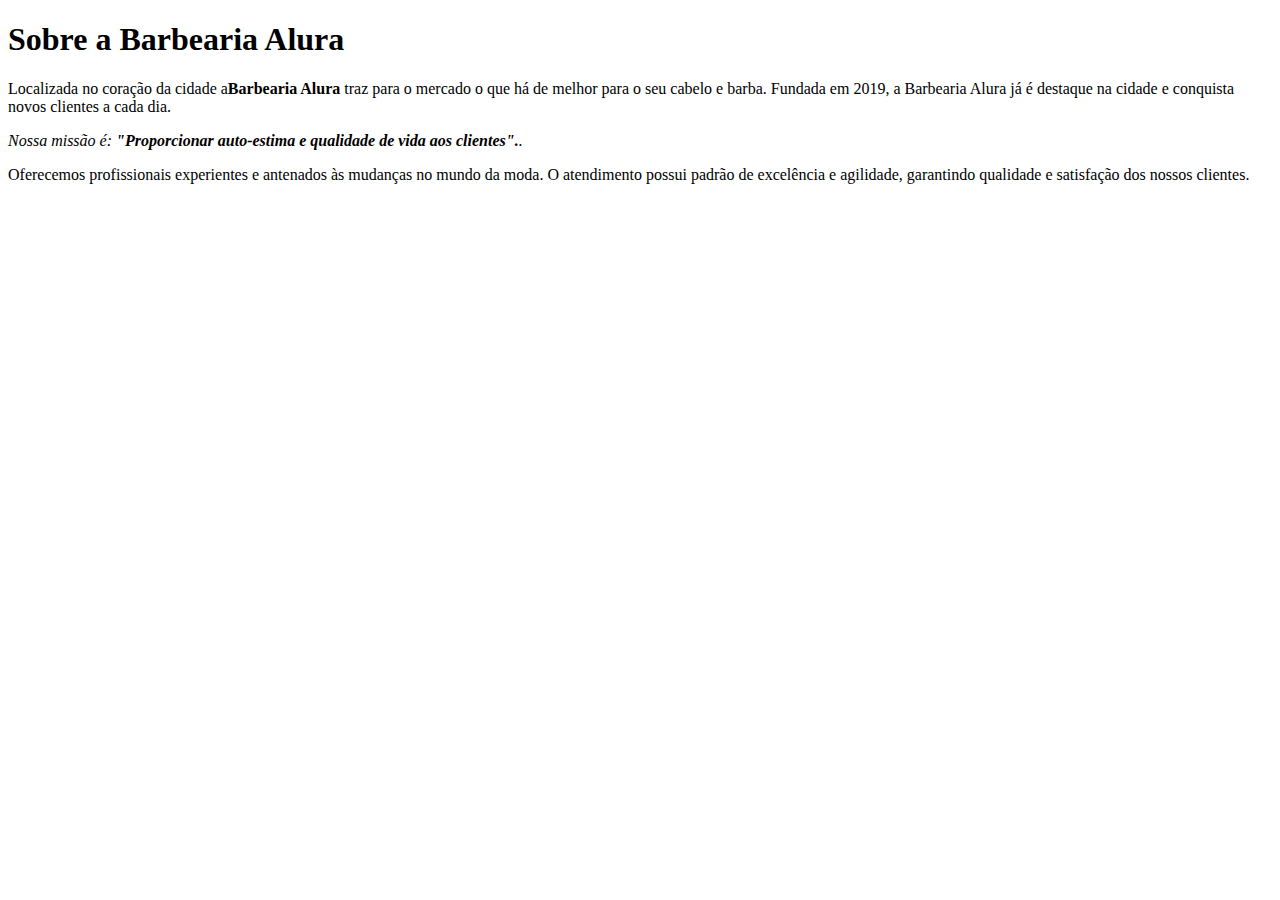
==== index2.html @ 592e7be6 "Add files via upload" ====
<!DOCTYPE html>
<h1>Sobre a Barbearia Alura</h1>

<p>Localizada no coração da cidade a<strong>Barbearia Alura</strong> traz para o mercado o que há de melhor para o seu cabelo e barba. Fundada em 2019, a Barbearia Alura já é destaque na cidade e conquista novos clientes a cada dia.</p>

<p><em>Nossa missão é: <strong>"Proporcionar auto-estima e qualidade de vida aos clientes".</strong>.</em></p>

<p>Oferecemos profissionais experientes e antenados às mudanças no mundo da moda. O atendimento possui padrão de excelência e agilidade, garantindo qualidade e satisfação dos nossos clientes.</p>
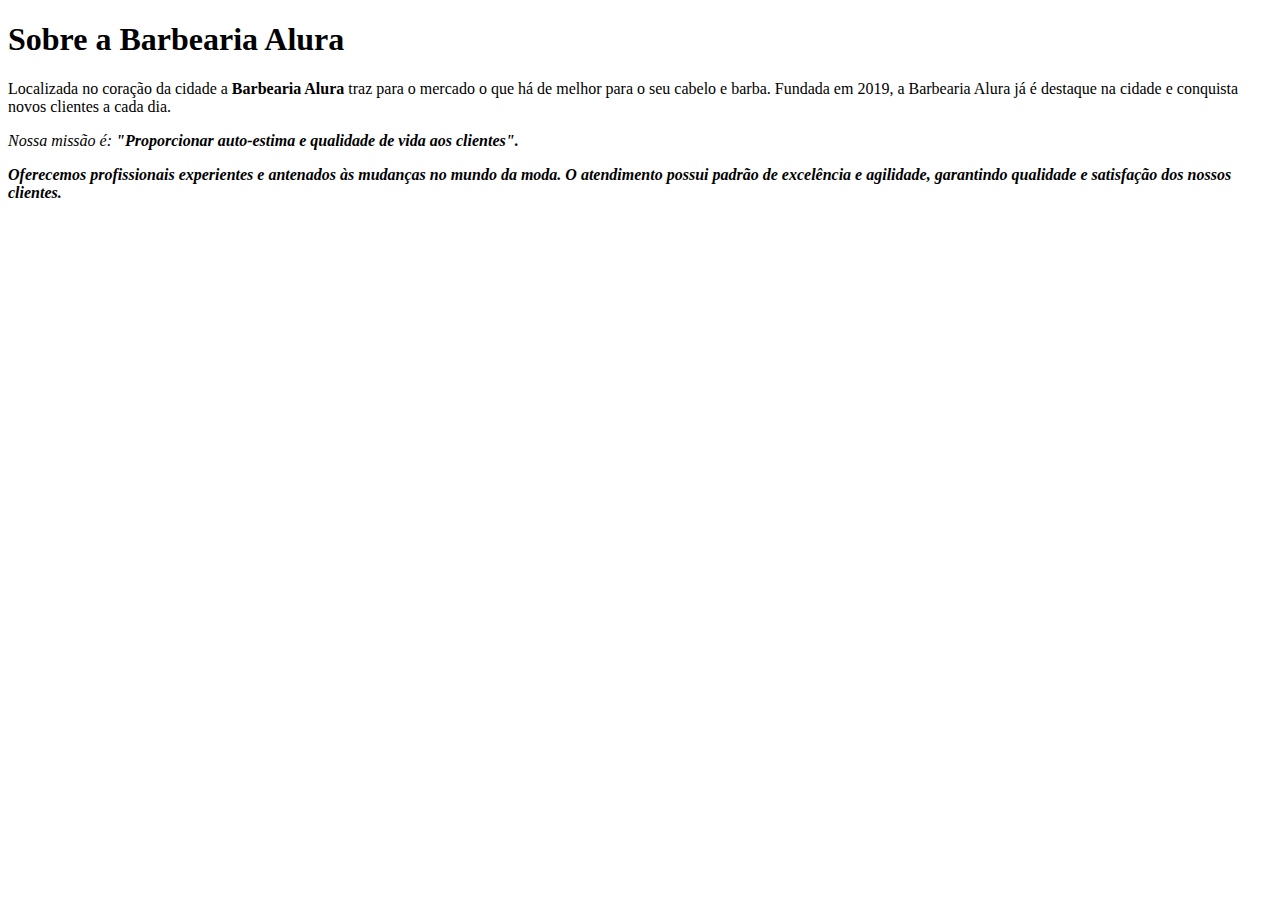
==== commit fd0abf7b: "Add files via upload" ====
--- a/index2.html
+++ b/index2.html
@@ -1,8 +1,10 @@
 <!DOCTYPE html>
-<h1>Sobre a Barbearia Alura</h1>
+<html>
+  <h1> Sobre a Barbearia Alura</h1>
 
-<p>Localizada no coração da cidade a<strong>Barbearia Alura</strong> traz para o mercado o que há de melhor para o seu cabelo e barba. Fundada em 2019, a Barbearia Alura já é destaque na cidade e conquista novos clientes a cada dia.</p>
+  <p> Localizada no coração da cidade a <strong>Barbearia Alura</strong> traz para o mercado o que há de melhor para o seu cabelo e barba. Fundada em 2019, a Barbearia Alura já é destaque na cidade e conquista novos clientes a cada dia. </ p >
 
-<p><em>Nossa missão é: <strong>"Proporcionar auto-estima e qualidade de vida aos clientes".</strong>.</em></p>
+  <p><em> Nossa missão é: <strong> "Proporcionar auto-estima e qualidade de vida aos clientes".</forte.</em></p>
 
-<p>Oferecemos profissionais experientes e antenados às mudanças no mundo da moda. O atendimento possui padrão de excelência e agilidade, garantindo qualidade e satisfação dos nossos clientes.</p>
+  <p> Oferecemos profissionais experientes e antenados às mudanças no mundo da moda. O atendimento possui padrão de excelência e agilidade, garantindo qualidade e satisfação dos nossos clientes. </p></html>
+</html>